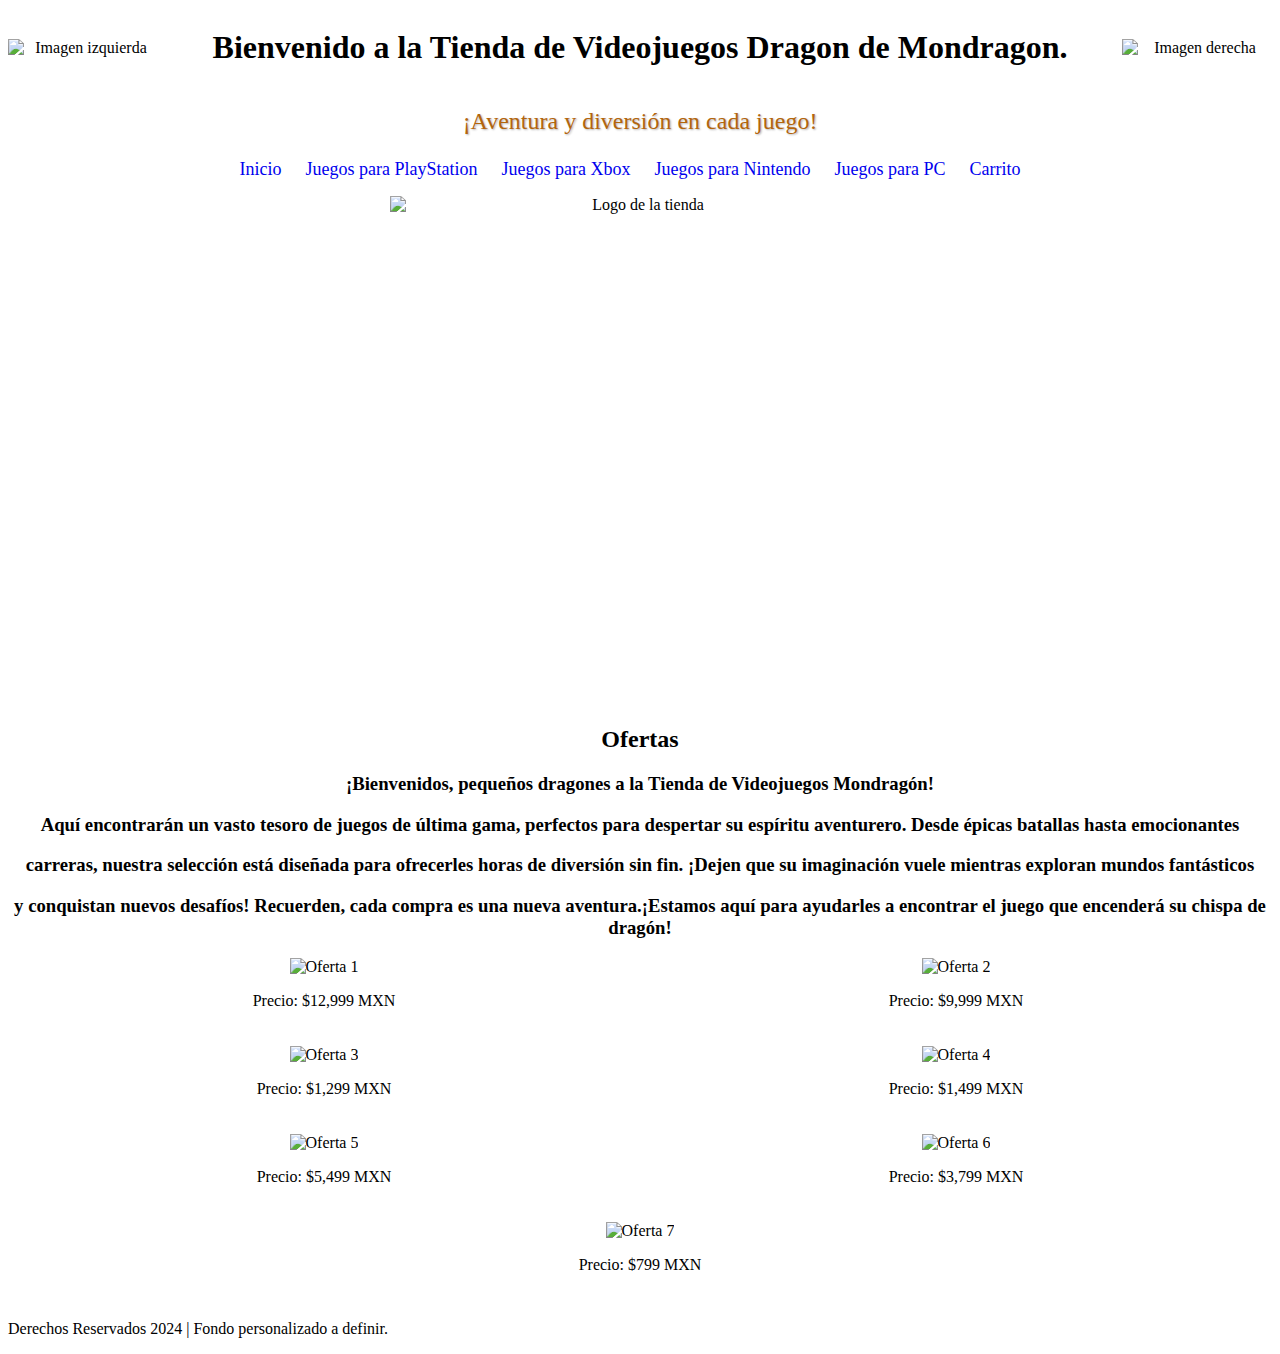
==== index.html @ 5cd16c7b "Add files via upload" ====
<!DOCTYPE html>
<html lang="es">
<head>
    <meta charset="UTF-8">
    <meta name="viewport" content="width=device-width, initial-scale=1.0">
    <title>Tienda de Videojuegos</title>
    <link rel="stylesheet" href="styles.css">
    <style>
        /* Estilos para centrar el contenido */
        header, nav, main {
            text-align: center;
        }

        /* Centrar el contenido del menú de navegación */
        nav ul {
            list-style-type: none;
            padding: 0;
        }

        nav ul li {
            display: inline-block;
            margin-right: 20px;
        }

        nav ul li a {
            text-decoration: none;
            font-size: 18px;
        }

        /* Estilos para centrar las imágenes y los precios en lista */
        .ofertas {
            display: flex;
            flex-wrap: wrap; /* Permite que los elementos se envuelvan */
            justify-content: center; /* Centra las columnas */
            gap: 20px; /* Espacio entre elementos */
        }

        .ofertas div {
            text-align: center;
            width: calc(50% - 20px); /* Ajusta el ancho para dos columnas */
            box-sizing: border-box; /* Incluye el padding y el margen en el ancho */
        }

        /* Centrar los logos */
        .logos {
            display: flex;
            justify-content: center;
            gap: 20px;
            margin-bottom: 30px;
        }

        /* Agregar algo de margen al pie de página */
        footer {
            margin-top: 30px;
        }

        /* Estilos para las imágenes en el header */
        .header-images {
            display: flex;
            justify-content: space-between;
            align-items: center;
            margin-bottom: 20px; /* Espacio debajo de las imágenes */
        }

        .header-images img {
            width: 150px; /* Ajusta el tamaño de las imágenes */
        }

        /* Estilo para el slogan */
        .slogan {
            font-family: 'Garamond', serif; /* Fuente de estilo medieval */
            font-size: 24px; /* Tamaño de la fuente */
            color: #b3650d; /* Color del texto */
            margin-top: 10px; /* Espacio encima del slogan */
            text-shadow: 1px 1px 2px rgba(0, 0, 0, 0.3); /* Sombra del texto para efecto 3D */
        }
    </style>
</head>
<body>
    <header>
        <div class="header-images">
            <img src="dragon2.jpg" alt="Imagen izquierda">
            <h1>Bienvenido a la Tienda de Videojuegos Dragon de Mondragon. </h2>
            <img src="dragon1.jpg" alt="Imagen derecha">
        </div>
        <p class="slogan">¡Aventura y diversión en cada juego!</p> <!-- Slogan añadido -->
    </header>
    
    <nav>
        <ul>
            <li><a href="index.html">Inicio</a></li>
            <li><a href="playstation.html">Juegos para PlayStation</a></li>
            <li><a href="xbox.html">Juegos para Xbox</a></li>
            <li><a href="nintendo.html">Juegos para Nintendo</a></li>
            <li><a href="pc.html">Juegos para PC</a></li>
            <li><a href="carrito.html">Carrito</a></li>
        </ul>
    </nav>
    
    <main>
        <div class="logos">
           
            <img src="dr.jpg" alt="Logo de la tienda" style="width: 500px;" height="500">
        </div>

        <section>
            <h2>Ofertas</h2>
            <h3>¡Bienvenidos, pequeños dragones a la Tienda de Videojuegos Mondragón! </h3>
                <h3>   Aquí encontrarán un vasto tesoro de juegos de última gama, perfectos para despertar su espíritu aventurero. Desde épicas batallas hasta emocionantes</h3>
                        <h3>  carreras, nuestra selección está diseñada para ofrecerles horas de diversión sin fin. ¡Dejen que su imaginación vuele mientras exploran mundos fantásticos</h3>
                                <h3>   y conquistan nuevos desafíos! Recuerden, cada compra es una nueva aventura.¡Estamos aquí para ayudarles a encontrar el juego que encenderá su chispa de dragón!</h3>
            <div class="ofertas">
                <div>
                    <img src="playstation5.jpg" alt="Oferta 1" style="width: 300px;">
                    <p>Precio: $12,999 MXN</p>
                </div>
                <div>
                    <img src="xbs.jpg" alt="Oferta 2" style="width: 300px;">
                    <p>Precio: $9,999 MXN</p>
                </div>
                <div>
                    <img src="auri.jpg" alt="Oferta 3" style="width: 300px;">
                    <p>Precio: $1,299 MXN</p>
                </div>
                <div>
                    <img src="mand.jpg" alt="Oferta 4" style="width: 300px;">
                    <p>Precio: $1,499 MXN</p>
                </div>
                <div>
                    <img src="moni.jpg" alt="Oferta 5" style="width: 300px;">
                    <p>Precio: $5,499 MXN</p>
                </div>
                <div>
                    <img src="vola.jpg" alt="Oferta 6" style="width: 300px;">
                    <p>Precio: $3,799 MXN</p>
                </div>
                <div>
                    <img src="mouse.jpg" alt="Oferta 7" style="width: 300px;">
                    <p>Precio: $799 MXN</p>
                </div>
            </div>
        </section>
    </main>

    <footer>
        <p>Derechos Reservados 2024 | Fondo personalizado a definir.</p>
    </footer>
</body>
</html>
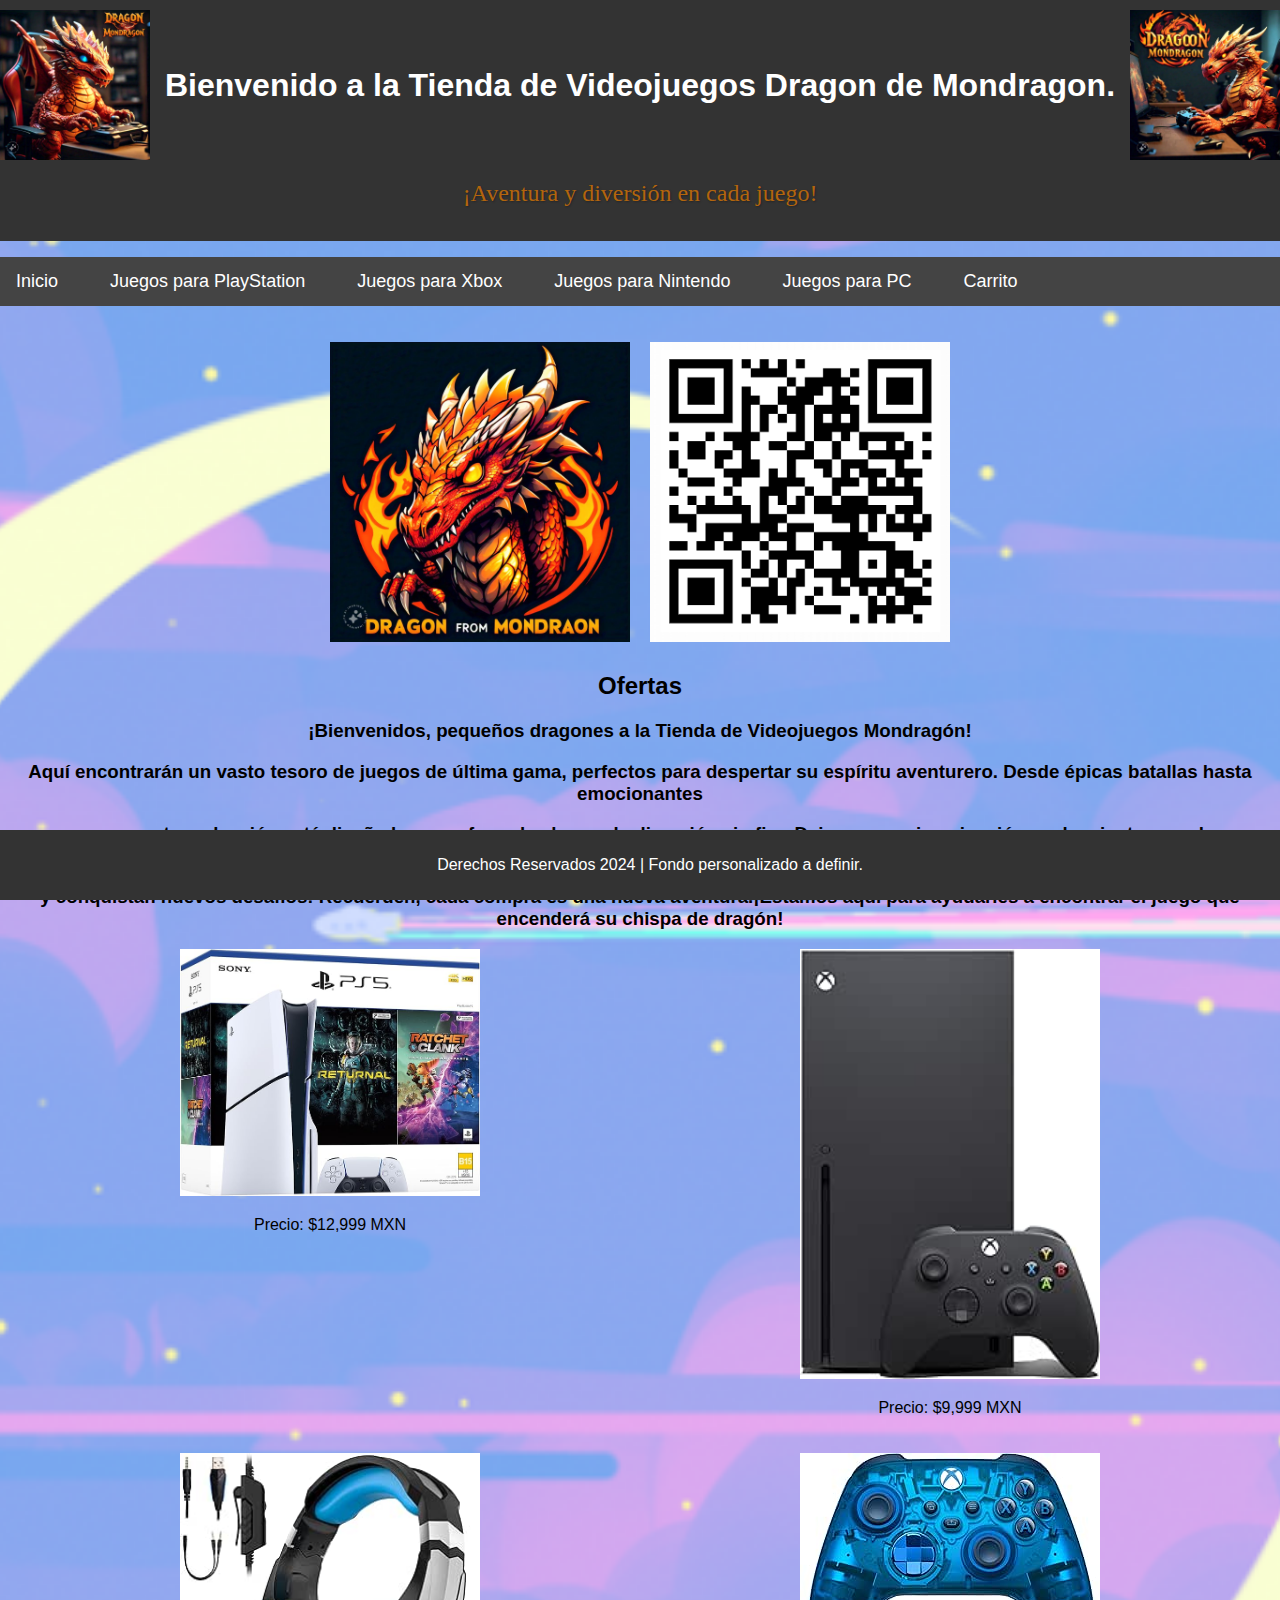
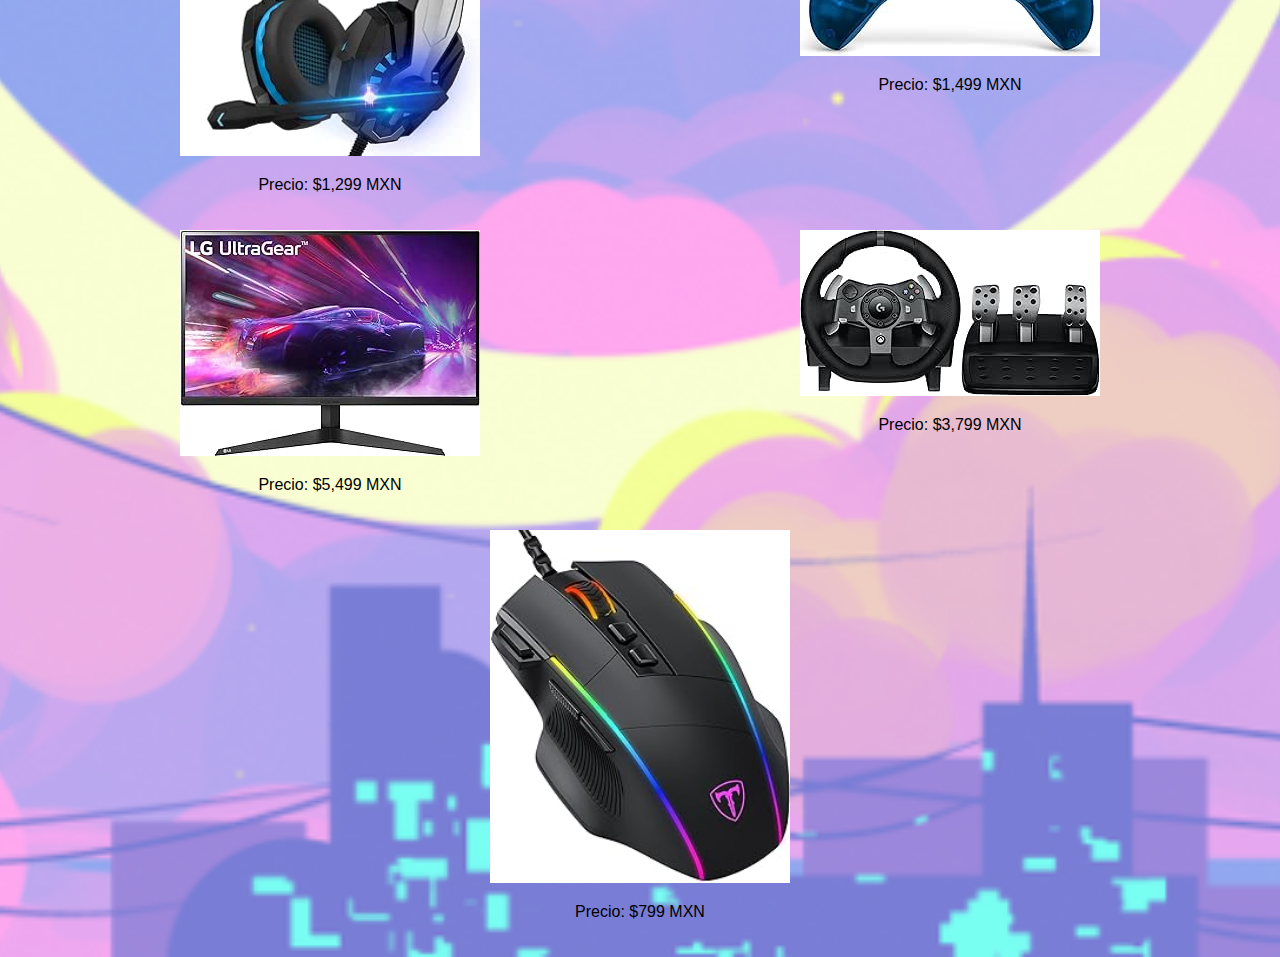
==== commit aa689734: "Update index.html" ====
--- a/index.html
+++ b/index.html
@@ -100,7 +100,8 @@
     <main>
         <div class="logos">
            
-            <img src="dr.jpg" alt="Logo de la tienda" style="width: 500px;" height="500">
+            <img src="dr.jpg" alt="Logo de la tienda" style="width: 300px;" height="300">
+            <img src="qr.PNG" alt="Logo de la tienda" style="width: 300px;" height="300">
         </div>
 
         <section>
--- a/styles.css
+++ b/styles.css
@@ -0,0 +1,60 @@
+body {
+    font-family: Arial, sans-serif;
+    background-color: #f4f4f4;
+    margin: 0;
+    padding: 0;
+}
+
+header {
+    background-color: #333;
+    color: #fff;
+    padding: 10px 0;
+    text-align: center;
+}
+
+nav ul {
+    list-style-type: none;
+    padding: 0;
+    background-color: #444;
+    overflow: hidden;
+}
+
+nav ul li {
+    float: left;
+    margin: 0;
+    padding: 0;
+}
+
+nav ul li a {
+    display: block;
+    color: white;
+    padding: 14px 16px;
+    text-decoration: none;
+}
+
+nav ul li a:hover {
+    background-color: #555;
+}
+
+main {
+    padding: 20px;
+}
+
+footer {
+    background-color: #333;
+    color: white;
+    text-align: center;
+    padding: 10px;
+    position: fixed;
+    bottom: 0;
+    width: 100%;
+}
+body {
+    margin: 0;
+    padding: 0;
+    font-family: Arial, sans-serif;
+    background-image: url('fondo\ 3.png'); /* Ruta a tu imagen */
+    background-size: cover; /* Ajusta la imagen para cubrir todo el fondo */
+    background-repeat: no-repeat; /* Evita que la imagen se repita */
+    background-position: center; /* Centra la imagen en el fondo */
+}
